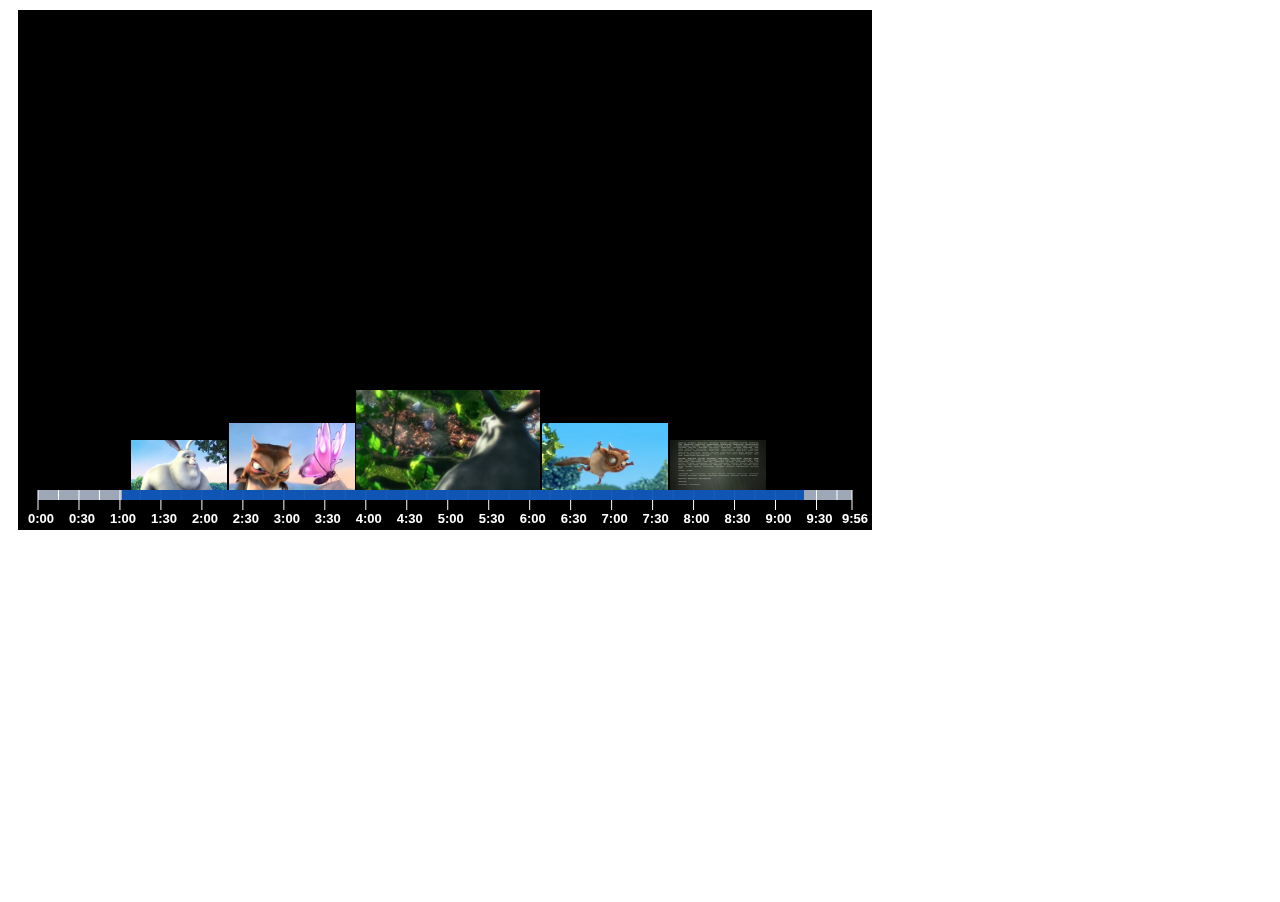
==== index.html @ cf8b9669 "refactored." ====
<html>
  <head>

    <script type="text/javascript" src="main.js"></script>
    <script type="text/javascript" src="Renderable.js"></script>
    <script type="text/javascript" src="RenderingEngine.js"></script>
    <script type="text/javascript" src="ApplicationState.js"></script>
    <script type="text/javascript" src="timeline/Timeline.js"></script>
    <script type="text/javascript" src="KeyframeBrowser.js"></script>

    <link rel="stylesheet" href="default.css">

  </head>
  <body>
    <div id="container">
      <video width="854" height="480" id="videoElement">
        <source src="media/bunny.mp4" type="video/mp4">
        <source src="media/bunny.ogg" type="video/ogg">
        <source src="media/bunny.webm" type="video/webm">
        Your browser does not support HTML5 video.
      </video>
      <!--
      <div id="controls">
        <button type="button" id="play-pause">Play</button>
      </div>
      -->
      <canvas id="keyframeBrowser" width="854" height="100"></canvas>
      <canvas id="timeline"></canvas>
    </div>
  </body>
</html>
---- default.css ----
div#container
{
  margin-left: 10px;
  margin-top: 10px;
  position: relative;
  width: 854px;
}

video#videoElement
{
  background-color: black;
  float: left;
}

canvas#timeline
{
  float: left;
  background-color: black;
}

canvas#keyframeBrowser
{
  background-color: none;
  position: absolute;
  left: 0px;
  top: 380px;
}
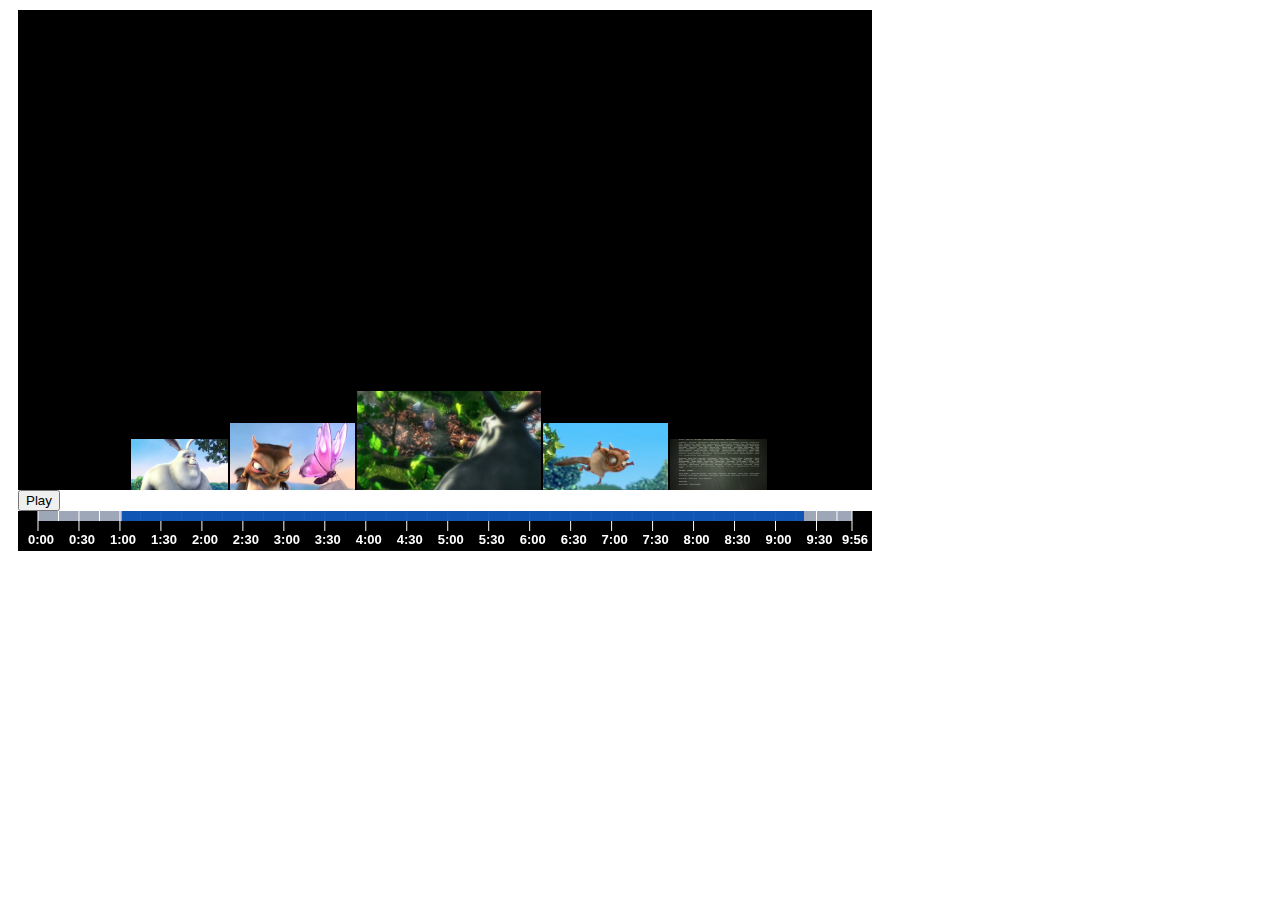
==== commit 84463b5d: "added play/pause button" ====
--- a/index.html
+++ b/index.html
@@ -19,11 +19,9 @@
         <source src="media/bunny.webm" type="video/webm">
         Your browser does not support HTML5 video.
       </video>
-      <!--
       <div id="controls">
         <button type="button" id="play-pause">Play</button>
       </div>
-      -->
       <canvas id="keyframeBrowser" width="854" height="100"></canvas>
       <canvas id="timeline"></canvas>
     </div>
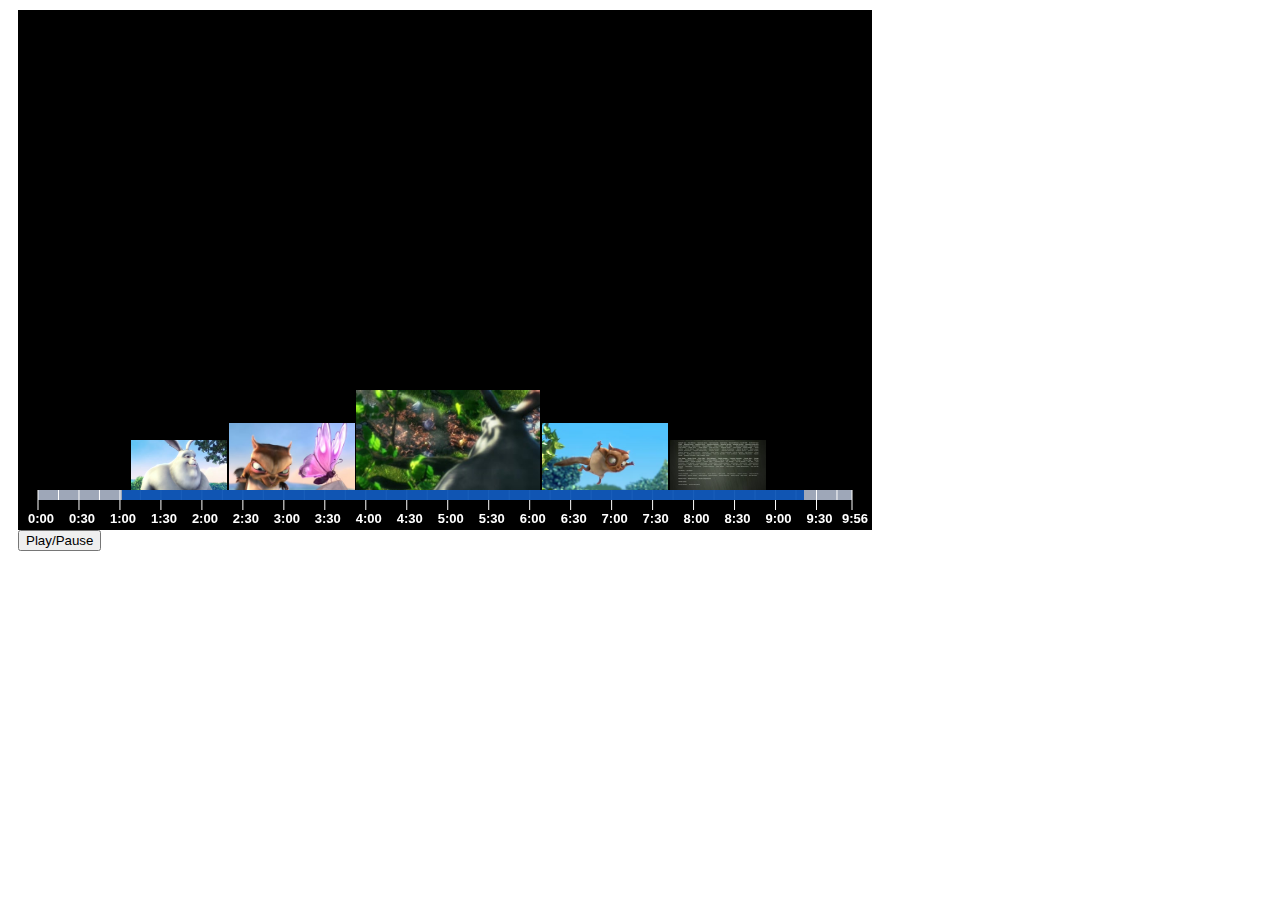
==== commit a46773fc: "fixed some animation issues." ====
--- a/index.html
+++ b/index.html
@@ -19,11 +19,11 @@
         <source src="media/bunny.webm" type="video/webm">
         Your browser does not support HTML5 video.
       </video>
-      <div id="controls">
-        <button type="button" id="play-pause">Play</button>
-      </div>
       <canvas id="keyframeBrowser" width="854" height="100"></canvas>
       <canvas id="timeline"></canvas>
+      <div id="controls">
+        <button type="button" id="play-pause">Play/Pause</button>
+      </div>
     </div>
   </body>
 </html>
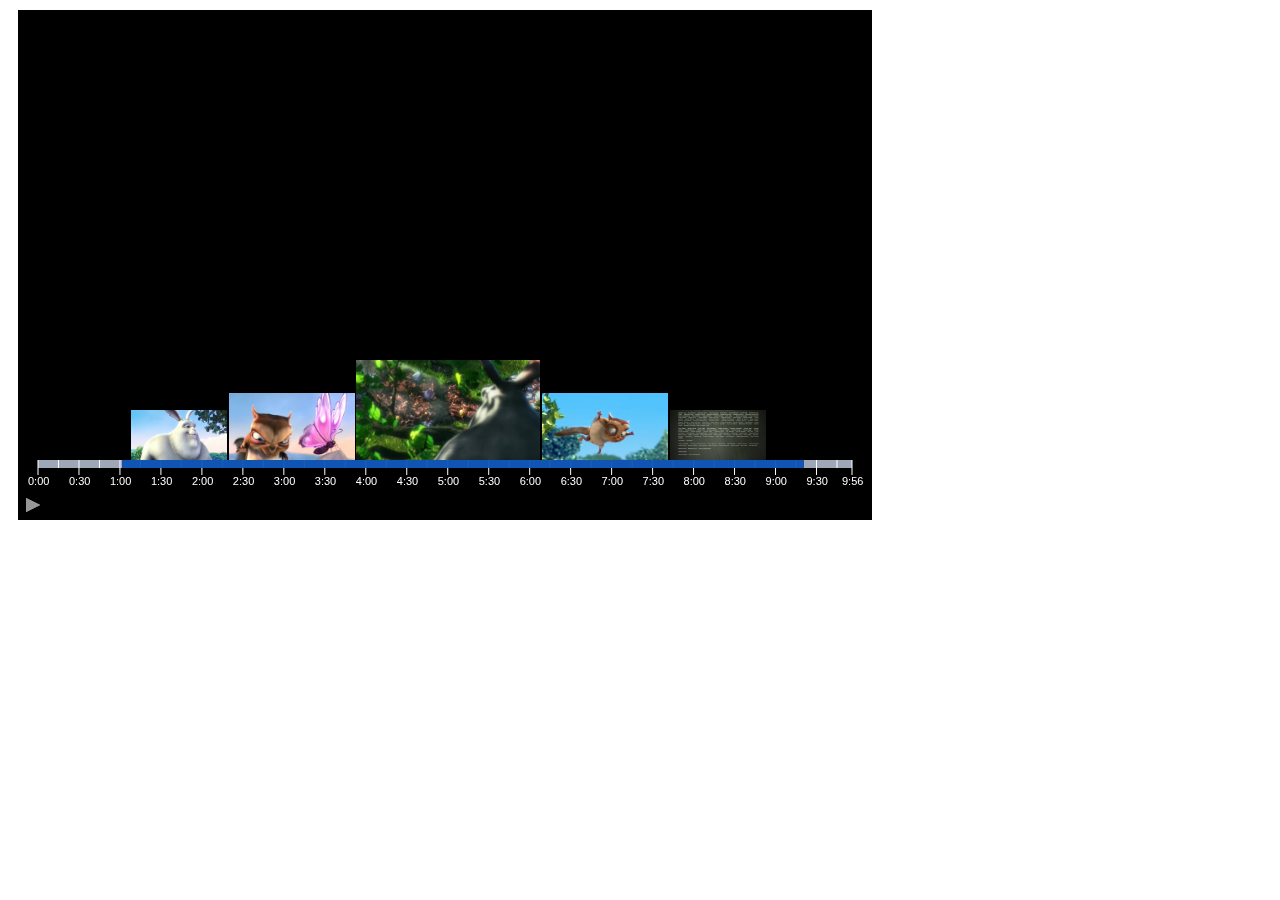
==== commit 7fb5a7ee: "added icons. styled control bar." ====
--- a/index.html
+++ b/index.html
@@ -22,7 +22,7 @@
       <canvas id="keyframeBrowser" width="854" height="100"></canvas>
       <canvas id="timeline"></canvas>
       <div id="controls">
-        <button type="button" id="play-pause">Play/Pause</button>
+        <button type="button" id="play-pause" class="play">Play/Pause</button>
       </div>
     </div>
   </body>
--- a/default.css
+++ b/default.css
@@ -14,8 +14,10 @@
 
 canvas#timeline
 {
-  float: left;
   background-color: black;
+  position: absolute;
+  left: 0px;
+  top: 450px;
 }
 
 canvas#keyframeBrowser
@@ -23,5 +25,38 @@
   background-color: none;
   position: absolute;
   left: 0px;
-  top: 380px;
+  top: 350px;
 }
+
+div#controls
+{
+  width: 100%;
+  background-color: black;
+}
+
+div#controls button
+{
+  cursor:pointer;
+  background:black;
+  border:none;
+  text-indent: -9999em;
+  font-size: 0em;
+  width: 30px;
+  height: 30px;
+}
+
+div#controls button.play
+{
+  background:url("media/normal/play_normal.png") no-repeat center center;
+}
+
+div#controls button.pause
+{
+  background:url("media/normal/pause_normal.png") no-repeat center center;
+}
+
+
+button:focus
+{
+  outline:0;
+}
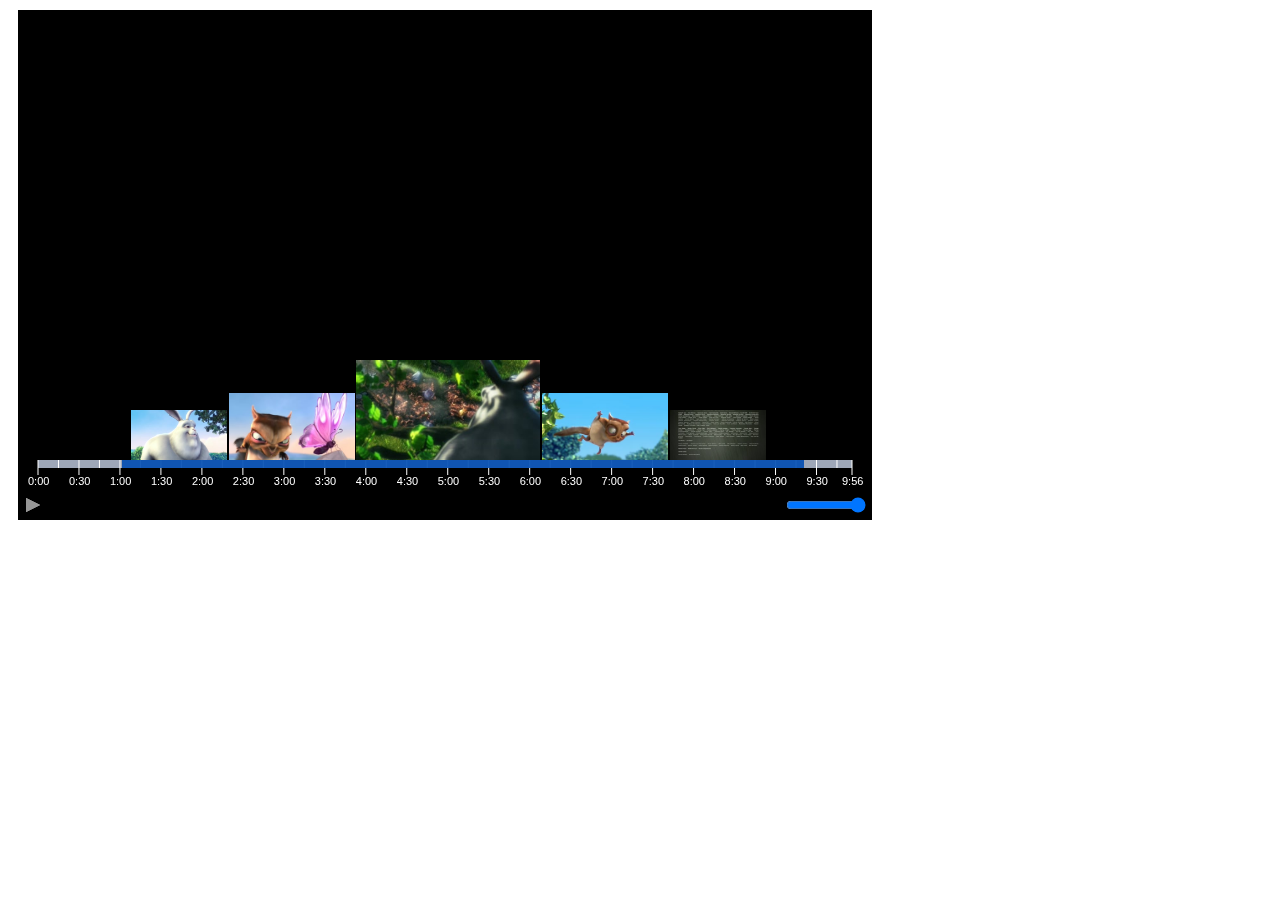
==== commit d8535497: "added volume bar." ====
--- a/index.html
+++ b/index.html
@@ -23,6 +23,7 @@
       <canvas id="timeline"></canvas>
       <div id="controls">
         <button type="button" id="play-pause" class="play">Play/Pause</button>
+        <input type="range" id="volume-bar" min="0" max="1" step="0.1" value="1">
       </div>
     </div>
   </body>
--- a/default.css
+++ b/default.css
@@ -30,33 +30,51 @@
 
 div#controls
 {
-  width: 100%;
+  width: 854px;
   background-color: black;
+  height: 30px;
+  float: left;
 }
 
-div#controls button
+div#controls button,
+div#controls input
 {
   cursor:pointer;
   background:black;
   border:none;
   text-indent: -9999em;
   font-size: 0em;
-  width: 30px;
   height: 30px;
+  margin: 0px;
+  line-height: 0px;
+  padding: 0px;
 }
 
-div#controls button.play
+button:focus,
+input:focus
+{
+  outline:0;
+}
+
+div#controls button#play-pause
+{
+  float: left;
+  width: 30px;
+}
+
+div#controls button#play-pause.play
 {
   background:url("media/normal/play_normal.png") no-repeat center center;
 }
 
-div#controls button.pause
+div#controls button#play-pause.pause
 {
   background:url("media/normal/pause_normal.png") no-repeat center center;
 }
 
-
-button:focus
+div#controls input#volume-bar
 {
-  outline:0;
+  margin-right: 6px;
+  float: right;
+  width: 80px;
 }
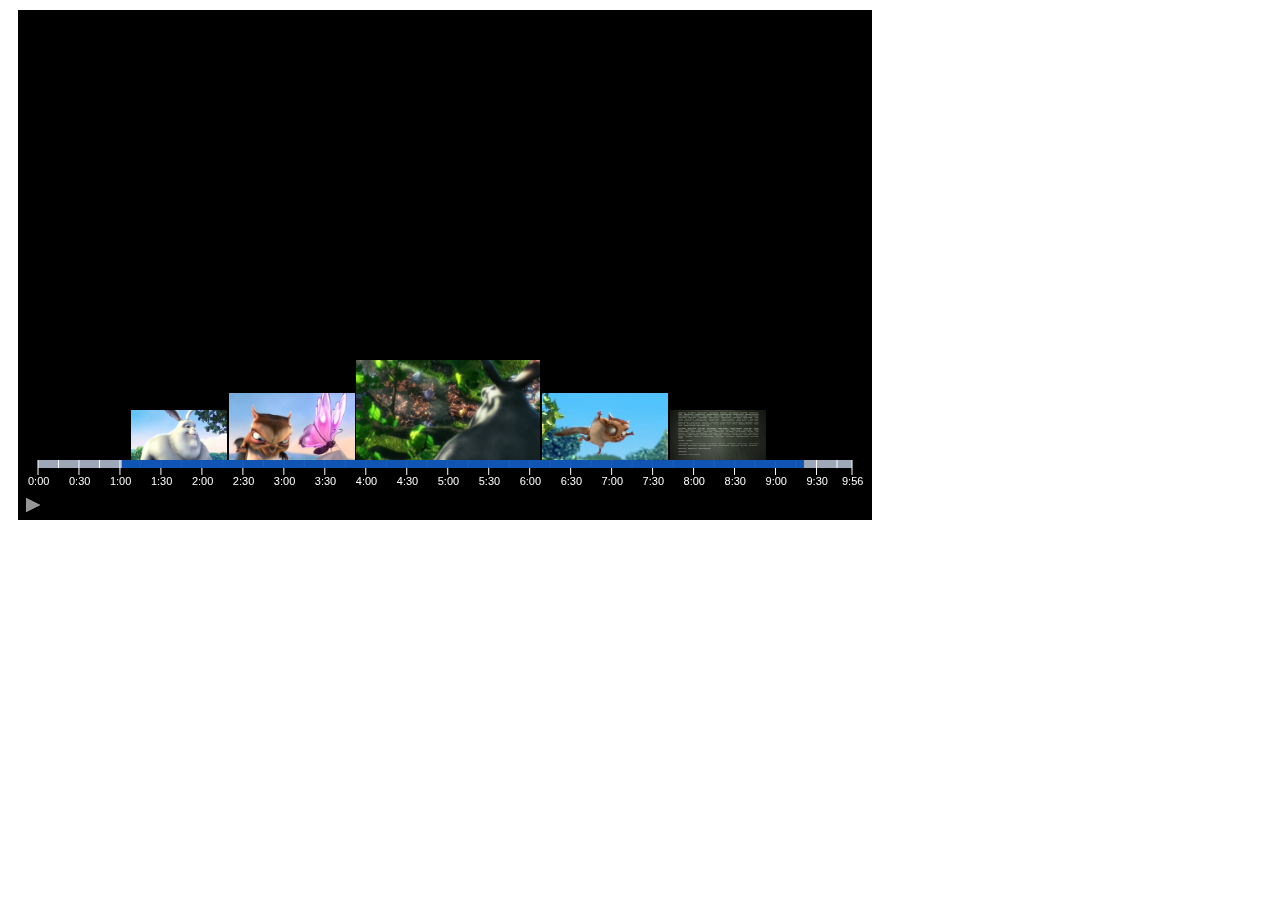
==== commit b1bb7b4b: "jquery timeout" ====
--- a/index.html
+++ b/index.html
@@ -7,6 +7,7 @@
     <script type="text/javascript" src="ApplicationState.js"></script>
     <script type="text/javascript" src="timeline/Timeline.js"></script>
     <script type="text/javascript" src="KeyframeBrowser.js"></script>
+    <script type="text/javascript" src="jquery/jquery-2.2.0.min.js"></script>
 
     <link rel="stylesheet" href="default.css">
 
@@ -23,7 +24,6 @@
       <canvas id="timeline"></canvas>
       <div id="controls">
         <button type="button" id="play-pause" class="play">Play/Pause</button>
-        <input type="range" id="volume-bar" min="0" max="1" step="0.1" value="1">
       </div>
     </div>
   </body>
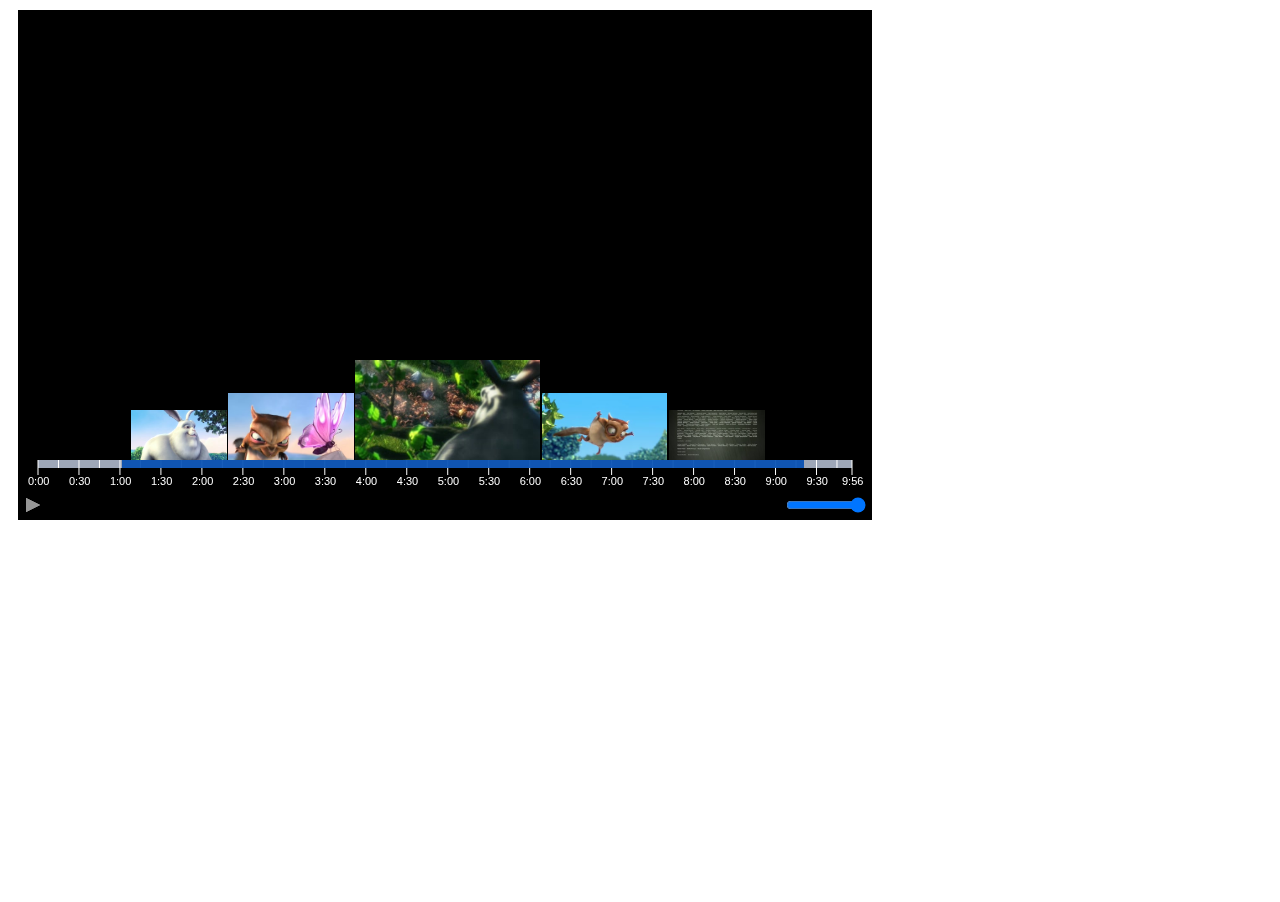
==== commit f495db17: "Merge branch 'master' of https://github.com/hawk23/videoBrowser" ====
--- a/index.html
+++ b/index.html
@@ -24,6 +24,7 @@
       <canvas id="timeline"></canvas>
       <div id="controls">
         <button type="button" id="play-pause" class="play">Play/Pause</button>
+        <input type="range" id="volume-bar" min="0" max="1" step="0.1" value="1">
       </div>
     </div>
   </body>
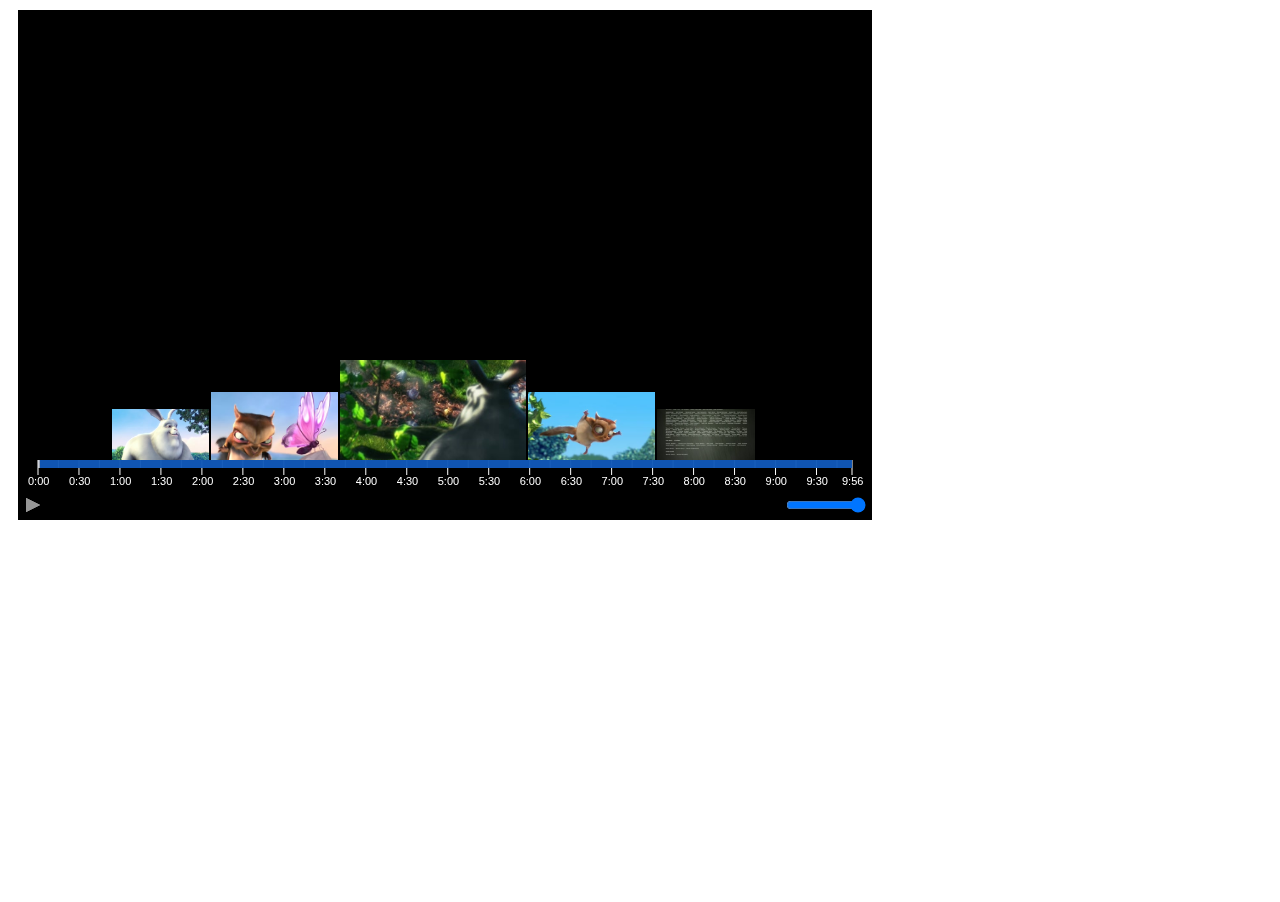
==== commit 7708bf10: "Changed definition of paths for the frame tree JSON-File and thumbnails to be done via a source obje" ====
--- a/index.html
+++ b/index.html
@@ -27,5 +27,17 @@
         <input type="range" id="volume-bar" min="0" max="1" step="0.1" value="1">
       </div>
     </div>
+    <script>
+
+      source = {
+        frameTreeFile: './frames.json',
+        thumbnailPath: 'thumbnails/'
+      };
+
+      window.onload = function()
+      {
+        var keyFrameBrowser = new MainApplication(source);
+      };
+    </script>
   </body>
 </html>
